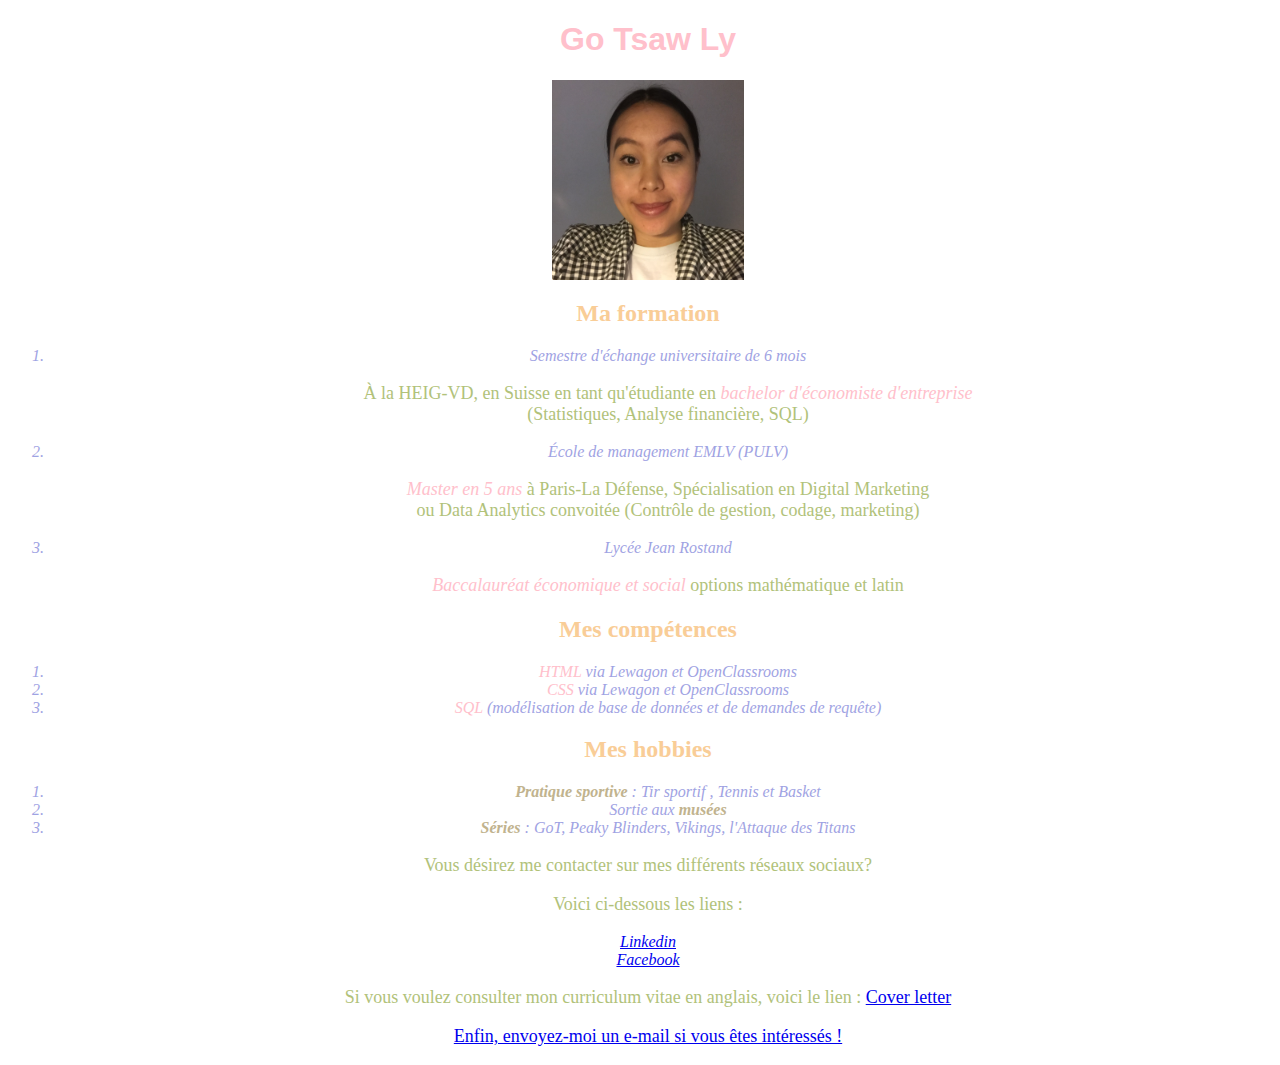
==== index.html @ cd955c3c "Add files via upload" ====
<!DOCTYPE html>
<html>
<head>
    <meta charset="utf-8" />
    <link rel="stylesheet "href="style.css"/> 
    <title>Curriculum Vitae</title>
</head>

<body>
    <h1>Go Tsaw Ly</h1> 
 <img src="IMG_3480.JPG"
 width = 100 px
 height = 200 px 
 class="center"/>

    <h2>Ma formation</h2>
    
<ol>
    <li>Semestre d'échange universitaire de 6 mois</li>
    <p>À la HEIG-VD, en Suisse en tant qu'étudiante en <em>bachelor d'économiste d'entreprise</em><br>(Statistiques, Analyse financière, SQL)</p>
    <li>École de management EMLV (PULV)</li>
    <p><em>Master en 5 ans </em> à Paris-La Défense,
    Spécialisation en Digital Marketing<br>
    ou Data Analytics convoitée
    (Contrôle de gestion, codage, marketing)
    </p>
    <li>Lycée Jean Rostand</li>
    <p><em>Baccalauréat économique et social</em> options mathématique et latin
    </p>
</ol>
    <h2>Mes compétences</h2>
<ol>  
    <li><em>HTML </em> via Lewagon et OpenClassrooms </li>
    <li><em>CSS </em> via Lewagon et OpenClassrooms</li>
    <li><em>SQL </em> (modélisation de base de données et de demandes de requête)
    </li>
</ol> 
    <h2>Mes hobbies</h2>
<ol>
    <Li><strong>Pratique sportive </strong> : Tir sportif , Tennis et Basket</Li>
    <Li>Sortie aux <strong>musées</strong></Li>
    <Li> <strong>Séries </strong> : GoT, Peaky Blinders, Vikings, l'Attaque des Titans</Li>
    
</ol>

    <p>Vous désirez me contacter sur mes différents réseaux sociaux?
    <br />
    <p>Voici ci-dessous les liens :</p>
    <li><a href="https://www.linkedin.com/in/go-tsaw-ly-958368175"/a>Linkedin
    </a></li>
    <li><a href="https://www.facebook.com/"/a>Facebook
    </a></li>
     <p>Si vous voulez consulter mon curriculum vitae en anglais, voici le lien : <a href="page2.html">Cover letter</a></p>
     
    <p><a href="mailto:go-tsaw.ly@edu.devinci.fr">Enfin, envoyez-moi un e-mail si vous êtes intéressés !</a></p>
</body>
</html>
---- style.css ----
h1,em
{
	color:pink;
}
p
{
	color:#B1C27A;
}
strong
{
	color:#C1B38E;
}
h2 
{
	color :#F9CD97;
}
h2
{
	color:#F9CD97;
}
li
{
	color:#9FA3E3;
}
p
{
	font-size:large;
}
h1
{
	font-size:xx-large;
}

h1 
{
	font-family:Georgia,"Courrier New",sans-serif;
}
li
{
	font-style : italic;
}
h1,p,h2,li,a 
{
	text-align:center;
}
.center {
  display: block;
  margin-left: auto;
  margin-right: auto;
  width: 15%;
}
body{background-color: white;
}
body
{
	width:100%
}
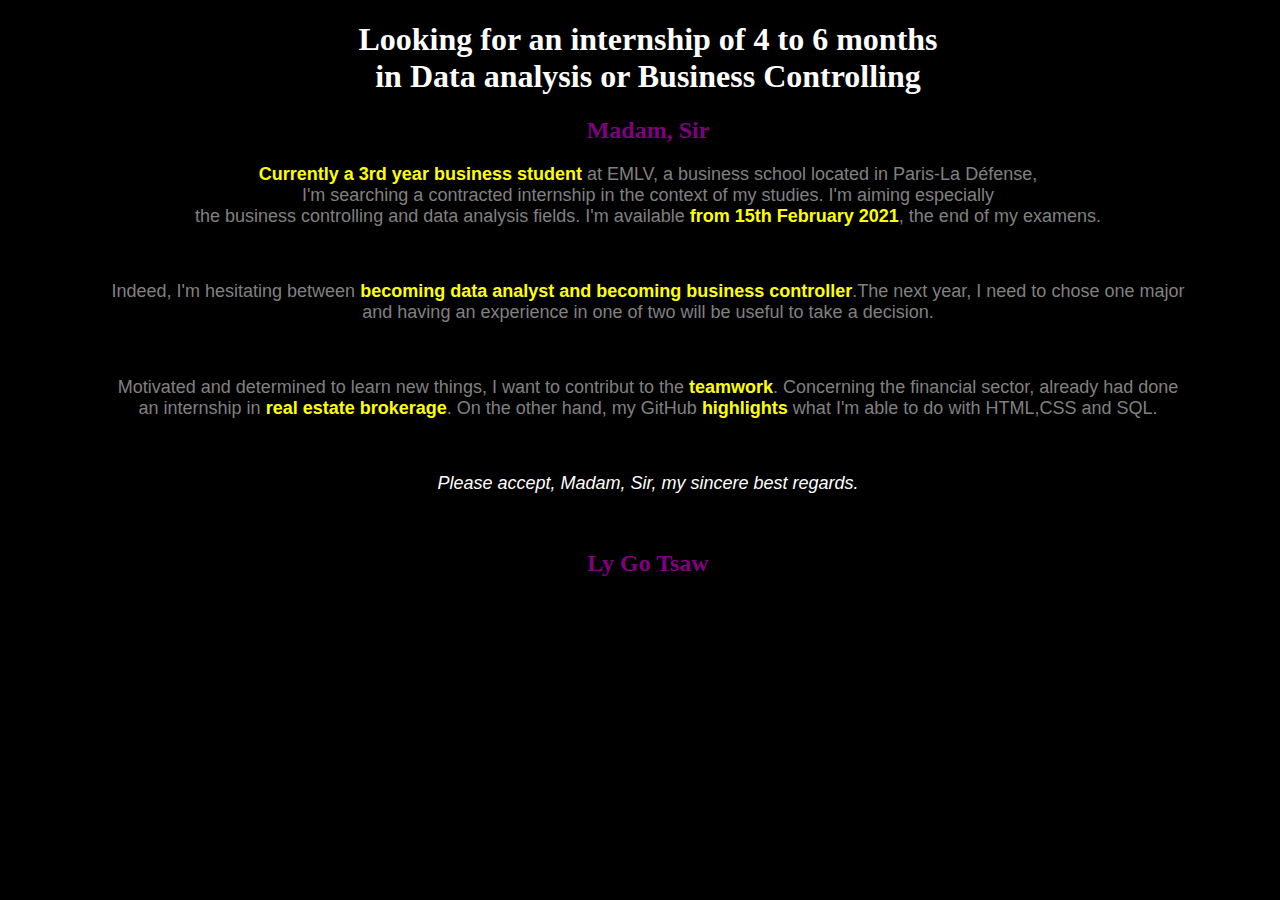
==== commit eb8dc185: "Add files via upload" ====
--- a/index.html
+++ b/index.html
@@ -2,56 +2,23 @@
 <html>
 <head>
     <meta charset="utf-8" />
-    <link rel="stylesheet "href="style.css"/> 
-    <title>Curriculum Vitae</title>
+    <title>Cover letter</title>
+    <link rel="stylesheet "href="style1.css"/> 
 </head>
 
 <body>
-    <h1>Go Tsaw Ly</h1> 
- <img src="IMG_3480.JPG"
- width = 100 px
- height = 200 px 
- class="center"/>
+    <h1>Looking for an internship of 4 to 6 months<br>in Data analysis or Business Controlling</h1>
+    
 
-    <h2>Ma formation</h2>
+    <h2>Madam, Sir</h2>
     
-<ol>
-    <li>Semestre d'échange universitaire de 6 mois</li>
-    <p>À la HEIG-VD, en Suisse en tant qu'étudiante en <em>bachelor d'économiste d'entreprise</em><br>(Statistiques, Analyse financière, SQL)</p>
-    <li>École de management EMLV (PULV)</li>
-    <p><em>Master en 5 ans </em> à Paris-La Défense,
-    Spécialisation en Digital Marketing<br>
-    ou Data Analytics convoitée
-    (Contrôle de gestion, codage, marketing)
-    </p>
-    <li>Lycée Jean Rostand</li>
-    <p><em>Baccalauréat économique et social</em> options mathématique et latin
-    </p>
-</ol>
-    <h2>Mes compétences</h2>
-<ol>  
-    <li><em>HTML </em> via Lewagon et OpenClassrooms </li>
-    <li><em>CSS </em> via Lewagon et OpenClassrooms</li>
-    <li><em>SQL </em> (modélisation de base de données et de demandes de requête)
-    </li>
-</ol> 
-    <h2>Mes hobbies</h2>
-<ol>
-    <Li><strong>Pratique sportive </strong> : Tir sportif , Tennis et Basket</Li>
-    <Li>Sortie aux <strong>musées</strong></Li>
-    <Li> <strong>Séries </strong> : GoT, Peaky Blinders, Vikings, l'Attaque des Titans</Li>
+
+    <p><strong>Currently a 3rd year business student </strong> at EMLV, a business school located in Paris-La Défense,<br>I'm searching a contracted internship in the context of my studies. I'm aiming especially<br>the business controlling and data analysis fields. I'm available <strong>from 15th February 2021</strong>, the end of my examens.</p><br>
     
-</ol>
-
-    <p>Vous désirez me contacter sur mes différents réseaux sociaux?
-    <br />
-    <p>Voici ci-dessous les liens :</p>
-    <li><a href="https://www.linkedin.com/in/go-tsaw-ly-958368175"/a>Linkedin
-    </a></li>
-    <li><a href="https://www.facebook.com/"/a>Facebook
-    </a></li>
-     <p>Si vous voulez consulter mon curriculum vitae en anglais, voici le lien : <a href="page2.html">Cover letter</a></p>
-     
-    <p><a href="mailto:go-tsaw.ly@edu.devinci.fr">Enfin, envoyez-moi un e-mail si vous êtes intéressés !</a></p>
+    <p>Indeed, I'm hesitating between <strong>becoming data analyst and becoming business controller</strong>.The next year, I need to chose one major<br>and having an experience in one of two will be useful to take a decision.</p><br> 
+    <p>Motivated and determined to learn new things, I want to contribut to the 
+    <strong>teamwork</strong>. Concerning the financial sector, already had done<br>an internship in <strong>real estate brokerage</strong>. On the other hand, my GitHub <strong> highlights </strong> what I'm able to do with HTML,CSS and SQL.</p><br> 
+    <p><em>Please accept, Madam, Sir, my sincere best regards.</em></p><br>
+    <h2>Ly Go Tsaw</h2>
 </body>
-</html>+</html>
--- a/style1.css
+++ b/style1.css
@@ -0,0 +1,46 @@
+h1,em
+{
+	color:white;
+}
+strong 
+{
+	color :yellow;
+}
+p
+{
+	color:grey;
+}
+h2 
+{
+	color :purple;
+}
+p
+{
+	font-size:large;
+}
+h1
+{
+	font-size:xx-large;
+}
+
+h1 
+{
+	font-family:Times New Roman,"Arial"
+}
+p{
+	font-family: helvetica, calibri
+}
+h1,p,h2
+{
+	text-align:center;
+}
+body
+{
+	background-color: black;
+}
+body
+{
+	width:100%
+}
+
+
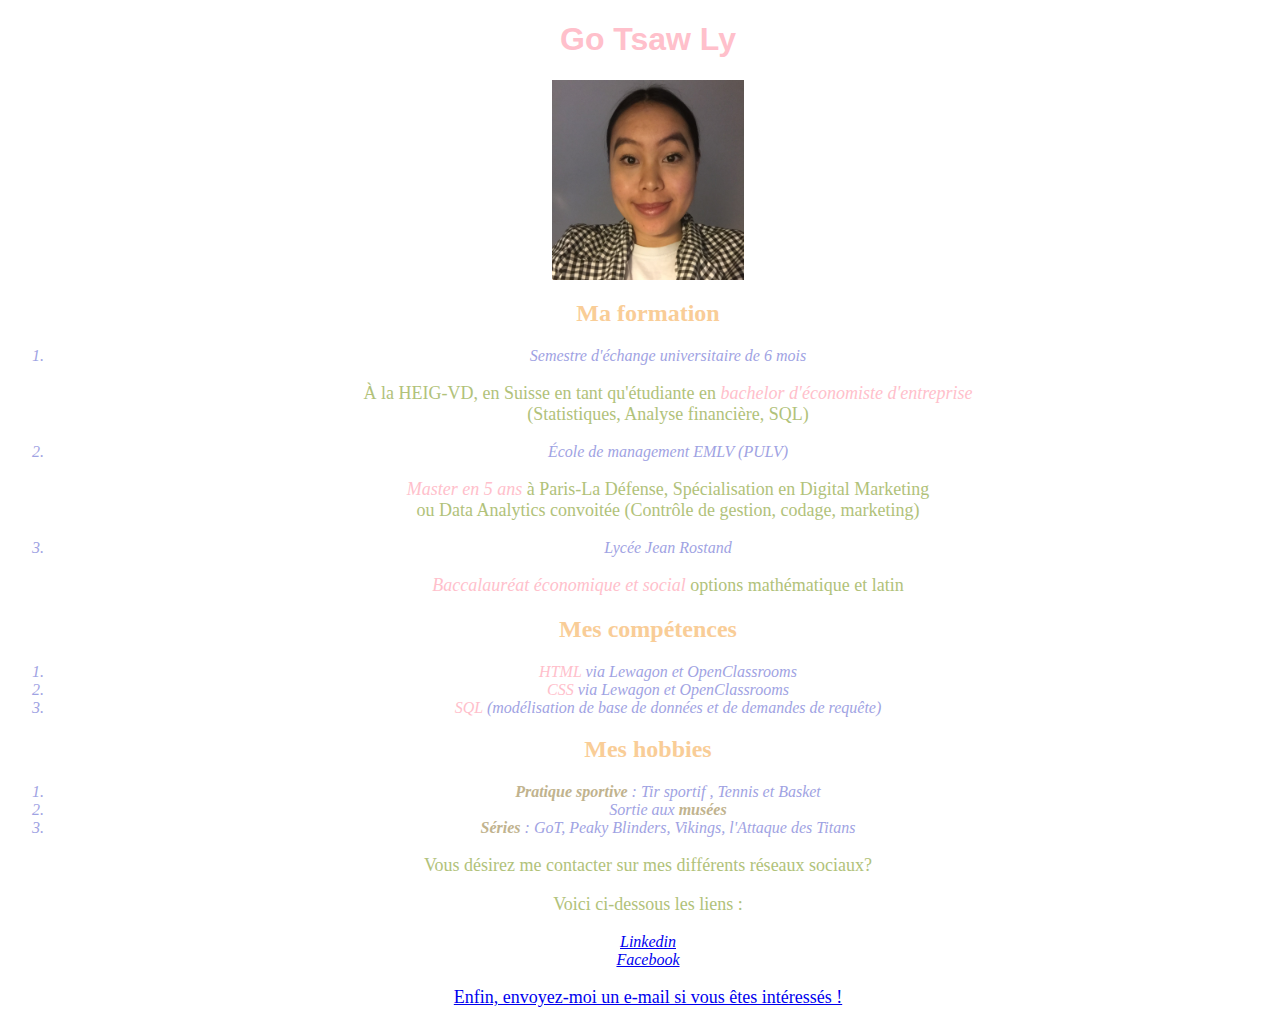
==== commit eaed046a: "Add files via upload" ====
--- a/index.html
+++ b/index.html
@@ -2,23 +2,55 @@
 <html>
 <head>
     <meta charset="utf-8" />
-    <title>Cover letter</title>
-    <link rel="stylesheet "href="style1.css"/> 
+    <link rel="stylesheet "href="style.css"/> 
+    <title>Curriculum Vitae</title>
 </head>
 
 <body>
-    <h1>Looking for an internship of 4 to 6 months<br>in Data analysis or Business Controlling</h1>
+    <h1>Go Tsaw Ly</h1> 
+ <img src="IMG_3480.JPG"
+ width = 100 px
+ height = 200 px 
+ class="center"/>
+
+    <h2>Ma formation</h2>
     
+<ol>
+    <li>Semestre d'échange universitaire de 6 mois</li>
+    <p>À la HEIG-VD, en Suisse en tant qu'étudiante en <em>bachelor d'économiste d'entreprise</em><br>(Statistiques, Analyse financière, SQL)</p>
+    <li>École de management EMLV (PULV)</li>
+    <p><em>Master en 5 ans </em> à Paris-La Défense,
+    Spécialisation en Digital Marketing<br>
+    ou Data Analytics convoitée
+    (Contrôle de gestion, codage, marketing)
+    </p>
+    <li>Lycée Jean Rostand</li>
+    <p><em>Baccalauréat économique et social</em> options mathématique et latin
+    </p>
+</ol>
+    <h2>Mes compétences</h2>
+<ol>  
+    <li><em>HTML </em> via Lewagon et OpenClassrooms </li>
+    <li><em>CSS </em> via Lewagon et OpenClassrooms</li>
+    <li><em>SQL </em> (modélisation de base de données et de demandes de requête)
+    </li>
+</ol> 
+    <h2>Mes hobbies</h2>
+<ol>
+    <Li><strong>Pratique sportive </strong> : Tir sportif , Tennis et Basket</Li>
+    <Li>Sortie aux <strong>musées</strong></Li>
+    <Li> <strong>Séries </strong> : GoT, Peaky Blinders, Vikings, l'Attaque des Titans</Li>
+    
+</ol>
 
-    <h2>Madam, Sir</h2>
-    
+    <p>Vous désirez me contacter sur mes différents réseaux sociaux?
+    <br />
+    <p>Voici ci-dessous les liens :</p>
+    <li><a href="https://www.linkedin.com/in/go-tsaw-ly-958368175"/a>Linkedin
+    </a></li>
+    <li><a href="https://www.facebook.com/"/a>Facebook
+    </a></li>
 
-    <p><strong>Currently a 3rd year business student </strong> at EMLV, a business school located in Paris-La Défense,<br>I'm searching a contracted internship in the context of my studies. I'm aiming especially<br>the business controlling and data analysis fields. I'm available <strong>from 15th February 2021</strong>, the end of my examens.</p><br>
-    
-    <p>Indeed, I'm hesitating between <strong>becoming data analyst and becoming business controller</strong>.The next year, I need to chose one major<br>and having an experience in one of two will be useful to take a decision.</p><br> 
-    <p>Motivated and determined to learn new things, I want to contribut to the 
-    <strong>teamwork</strong>. Concerning the financial sector, already had done<br>an internship in <strong>real estate brokerage</strong>. On the other hand, my GitHub <strong> highlights </strong> what I'm able to do with HTML,CSS and SQL.</p><br> 
-    <p><em>Please accept, Madam, Sir, my sincere best regards.</em></p><br>
-    <h2>Ly Go Tsaw</h2>
+    <p><a href="mailto:go-tsaw.ly@edu.devinci.fr">Enfin, envoyez-moi un e-mail si vous êtes intéressés !</a></p>
 </body>
-</html>
+</html>--- a/style.css
+++ b/style.css
@@ -0,0 +1,57 @@
+h1,em
+{
+	color:pink;
+}
+p
+{
+	color:#B1C27A;
+}
+strong
+{
+	color:#C1B38E;
+}
+h2 
+{
+	color :#F9CD97;
+}
+h2
+{
+	color:#F9CD97;
+}
+li
+{
+	color:#9FA3E3;
+}
+p
+{
+	font-size:large;
+}
+h1
+{
+	font-size:xx-large;
+}
+
+h1 
+{
+	font-family:Georgia,"Courrier New",sans-serif;
+}
+li
+{
+	font-style : italic;
+}
+h1,p,h2,li,a 
+{
+	text-align:center;
+}
+.center {
+  display: block;
+  margin-left: auto;
+  margin-right: auto;
+  width: 15%;
+}
+body{background-color: white;
+}
+body
+{
+	width:100%
+}
